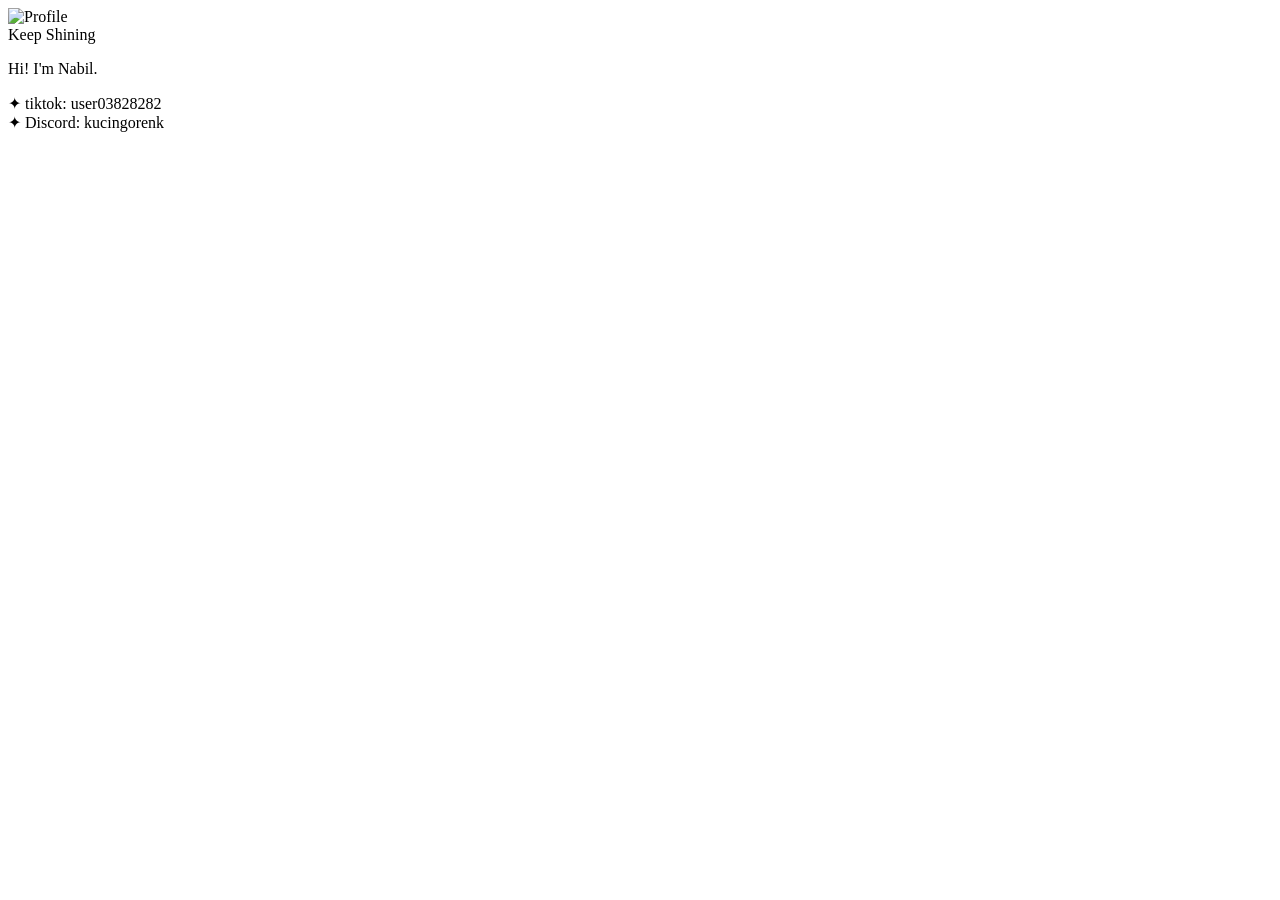
==== index.html @ f4ac76d3 "Update index.html" ====
<!DOCTYPE html>
<html lang="en">
<head>
    <meta charset="UTF-8">
    <meta name="viewport" content="width=device-width, initial-scale=1.0">
    <title>Nabil Profile</title>

    <link rel="stylesheet" href="designnabil.css">
</head>
<body>

<div class="card">

    <img src="Reinhard.jpg" alt="Profile" class="profile-img">

    <div class="quote" style="color: black;">
        Keep Shining
    </div>

    <div class="about" style="color: black;">
        <p>
            Hi! I'm Nabil.<br>
        </p>
    </div>

    <div class="info" style="color:black;">
        ✦ tiktok: user03828282 <br>
        ✦ Discord: kucingorenk <br> 
    </div>

</div>

<script>
for(let i=0;i<50;i++){
    let rain=document.createElement("div");
    rain.classList.add("rain");

    rain.style.left=Math.random()*100+"vw";
    rain.style.animationDuration=(Math.random()*2+2)+"s";
    rain.style.opacity=Math.random();

    document.body.appendChild(rain);
}
</script>

</body>
</html>
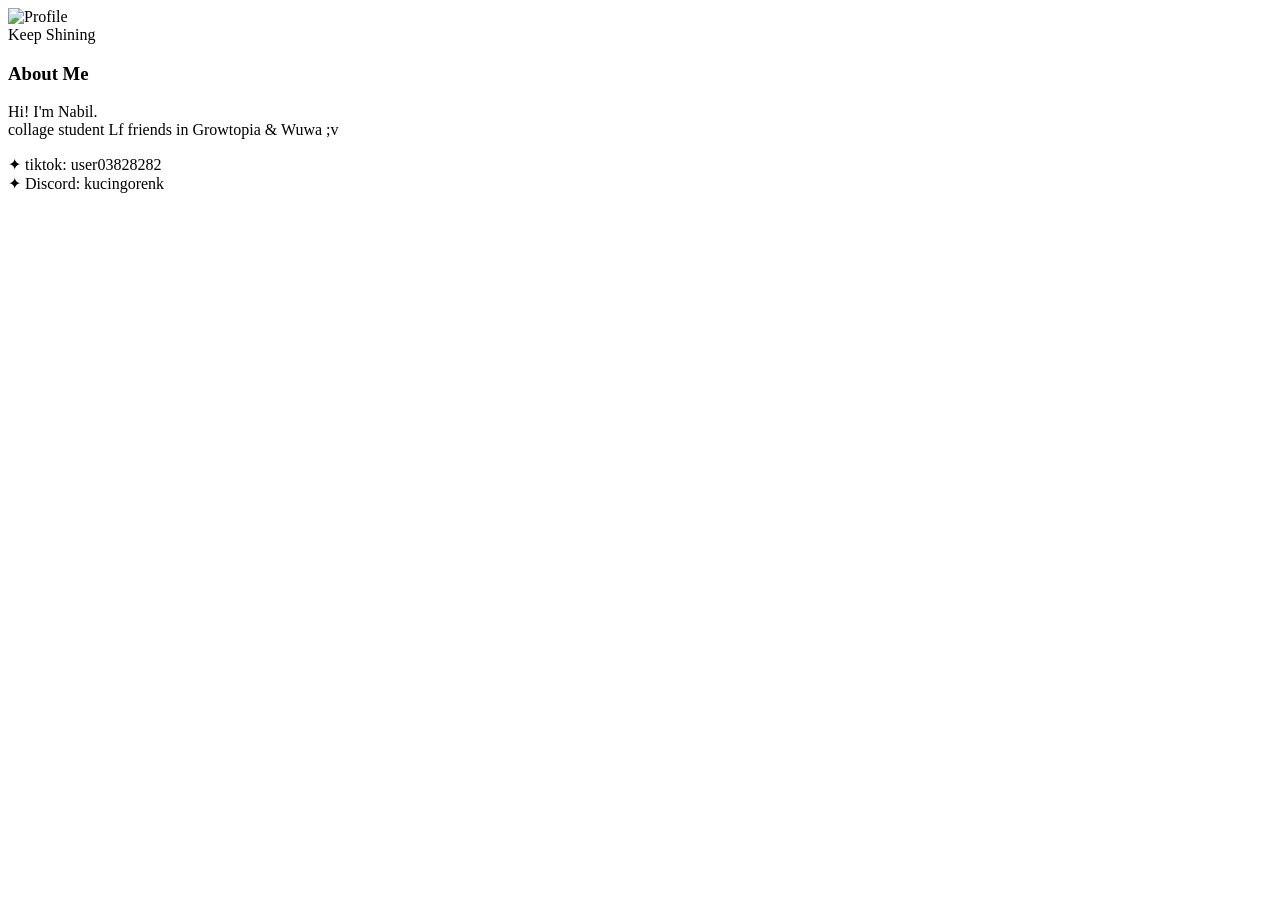
==== commit aba399c2: "Update index.html" ====
--- a/index.html
+++ b/index.html
@@ -18,8 +18,11 @@
     </div>
 
     <div class="about" style="color: black;">
+        <h3>About Me</h3>
         <p>
             Hi! I'm Nabil.<br>
+            collage student
+            Lf friends in Growtopia & Wuwa ;v
         </p>
     </div>
 
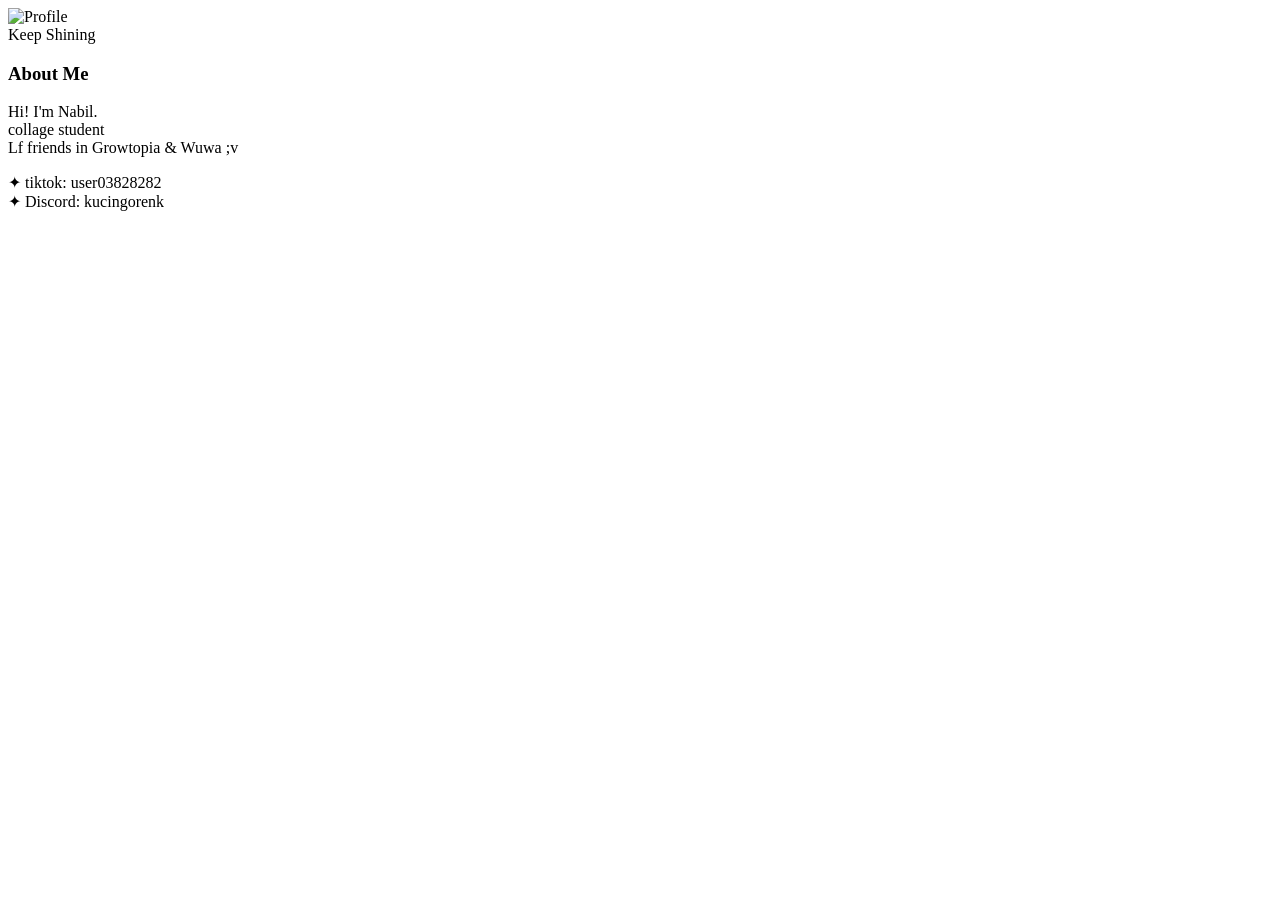
==== commit b75f0729: "Update index.html" ====
--- a/index.html
+++ b/index.html
@@ -21,8 +21,8 @@
         <h3>About Me</h3>
         <p>
             Hi! I'm Nabil.<br>
-            collage student
-            Lf friends in Growtopia & Wuwa ;v
+            collage student<br>
+            Lf friends in Growtopia & Wuwa ;v<br>
         </p>
     </div>
 
